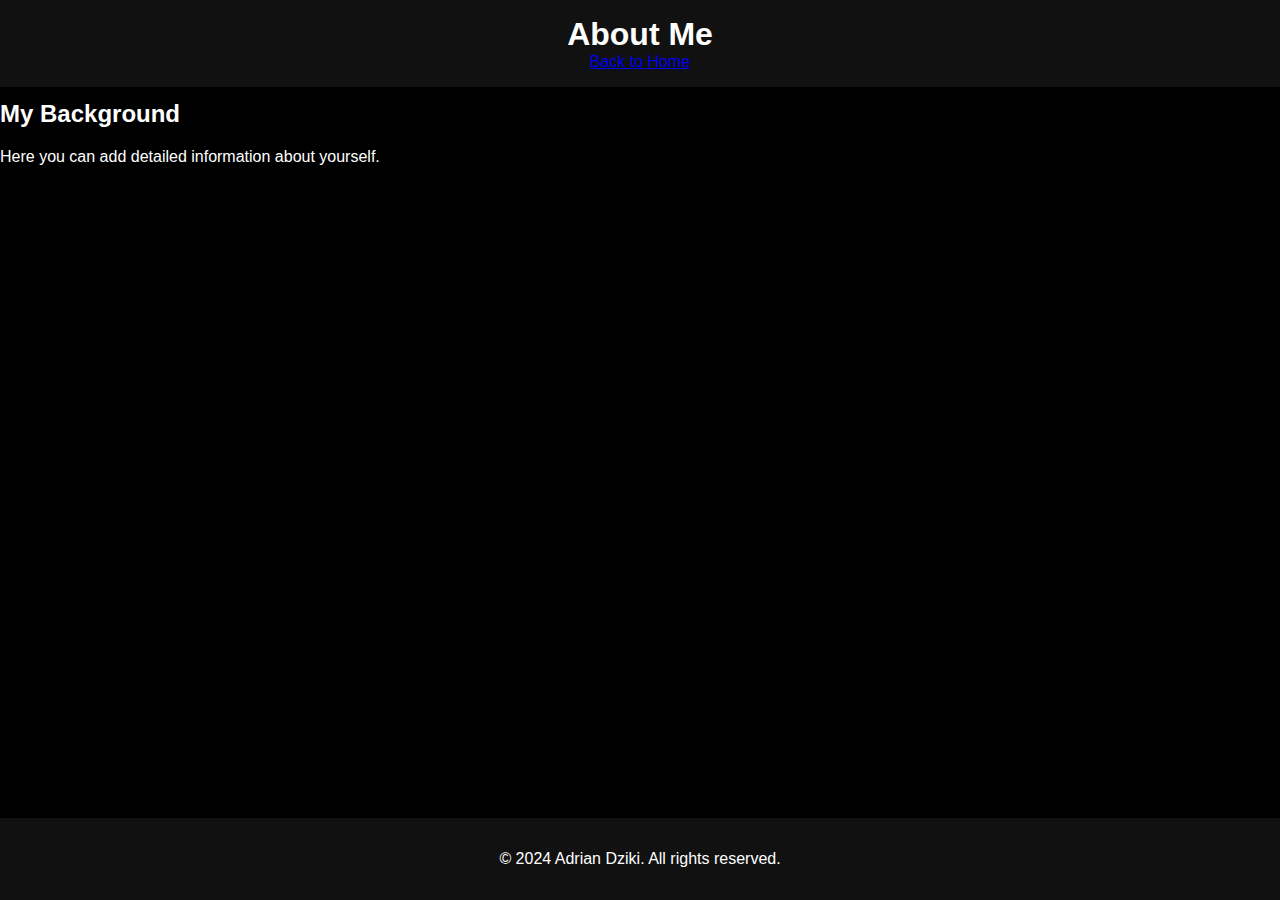
==== about.html @ 13dc220b "Create about.html" ====
<!DOCTYPE html>
<html lang="en">
<head>
    <meta charset="UTF-8">
    <meta name="viewport" content="width=device-width, initial-scale=1.0">
    <title>About Me - Adrian Dziki's Portfolio</title>
    <link rel="stylesheet" href="styles.css">
</head>
<body>
    <header>
        <div class="header-content">
            <h1>About Me</h1>
            <a href="index.html">Back to Home</a>
        </div>
    </header>
    <main>
        <section>
            <h2>My Background</h2>
            <p>Here you can add detailed information about yourself.</p>
        </section>
    </main>
    <footer>
        <p>&copy; 2024 Adrian Dziki. All rights reserved.</p>
    </footer>
</body>
</html>
---- styles.css ----
body {
    font-family: Arial, sans-serif;
    margin: 0;
    padding: 0;
    color: #fff;
    background-color: #000;
}

header {
    background-color: #111;
    padding: 1em 0;
    text-align: center;
    position: fixed;
    top: 0;
    width: 100%;
    z-index: 1000;
}

.header-content h1,
.header-content h2 {
    margin: 0;
    font-size: 2em;
}

header h2 {
    font-size: 1.5em;
}

main {
    margin-top: 100px; /* Adjust this value to your header height */
    padding-bottom: 100px; /* Add padding to avoid overlap with fixed footer */
}

footer {
    background-color: #111;
    text-align: center;
    padding: 1em 0;
    position: fixed;
    bottom: 0;
    width: 100%;
    z-index: 1000;
}

.section-container {
    display: flex;
    flex-wrap: wrap;
    justify-content: center;
    align-items: flex-start;
    padding: 2em;
    gap: 1em;
}

.section {
    flex: 1 1 30%;
    padding: 2em;
    background-size: cover;
    background-position: center;
    background-repeat: no-repeat;
    border-radius: 8px;
    text-align: center;
    max-width: 300px;
    min-height: 200px;
    color: #fff;
}

.section-content {
    padding: 1em;
    border-radius: 8px;
    color: #fff;
}

.project-links {
    display: flex;
    justify-content: center;
    gap: 2em;
}

.project-links a img {
    width: 150px;
    height: auto;
    border-radius: 8px;
}

.bg-dark {
    background-color: #222;
    text-align: center;
    padding: 2em;
    margin: 0 auto;
    max-width: 300px;
}

.bg-image {
    height: 100vh; /* Full viewport height */
    background-size: cover;
    background-position: center;
    background-repeat: no-repeat;
}
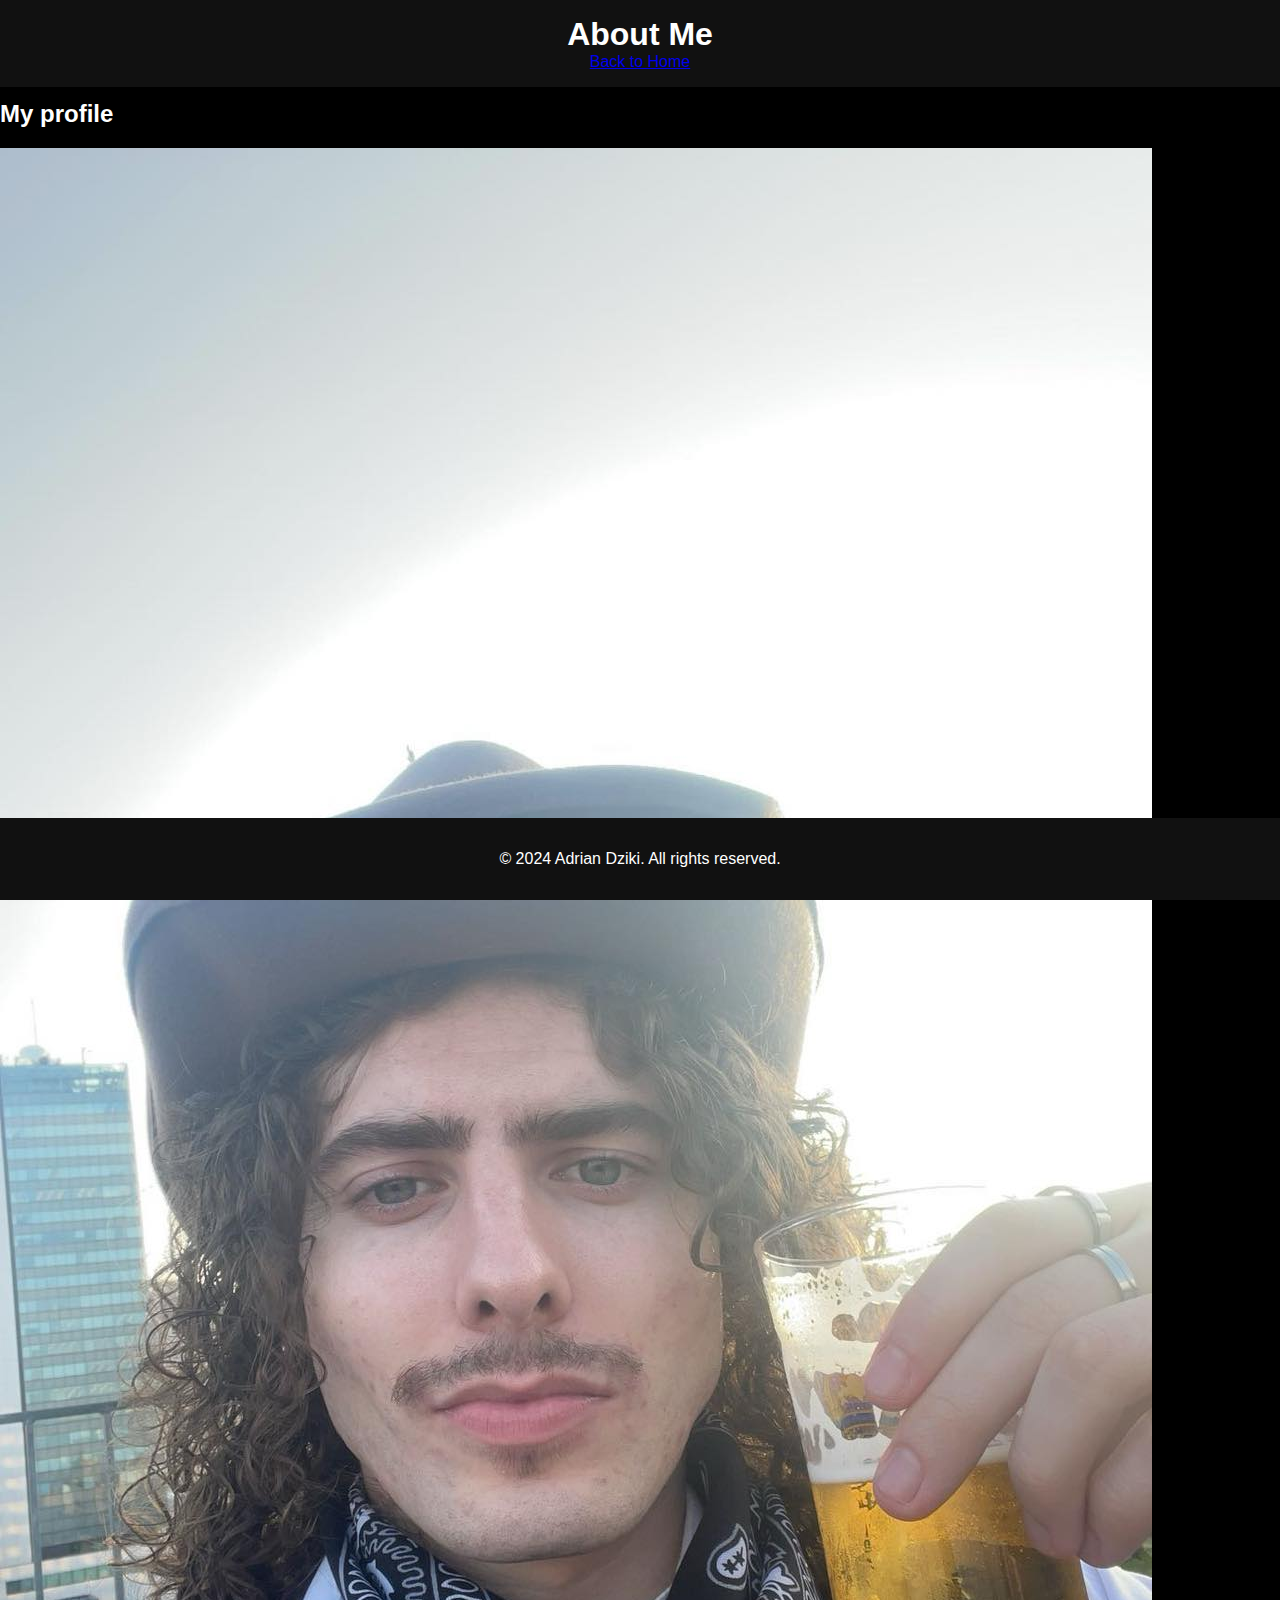
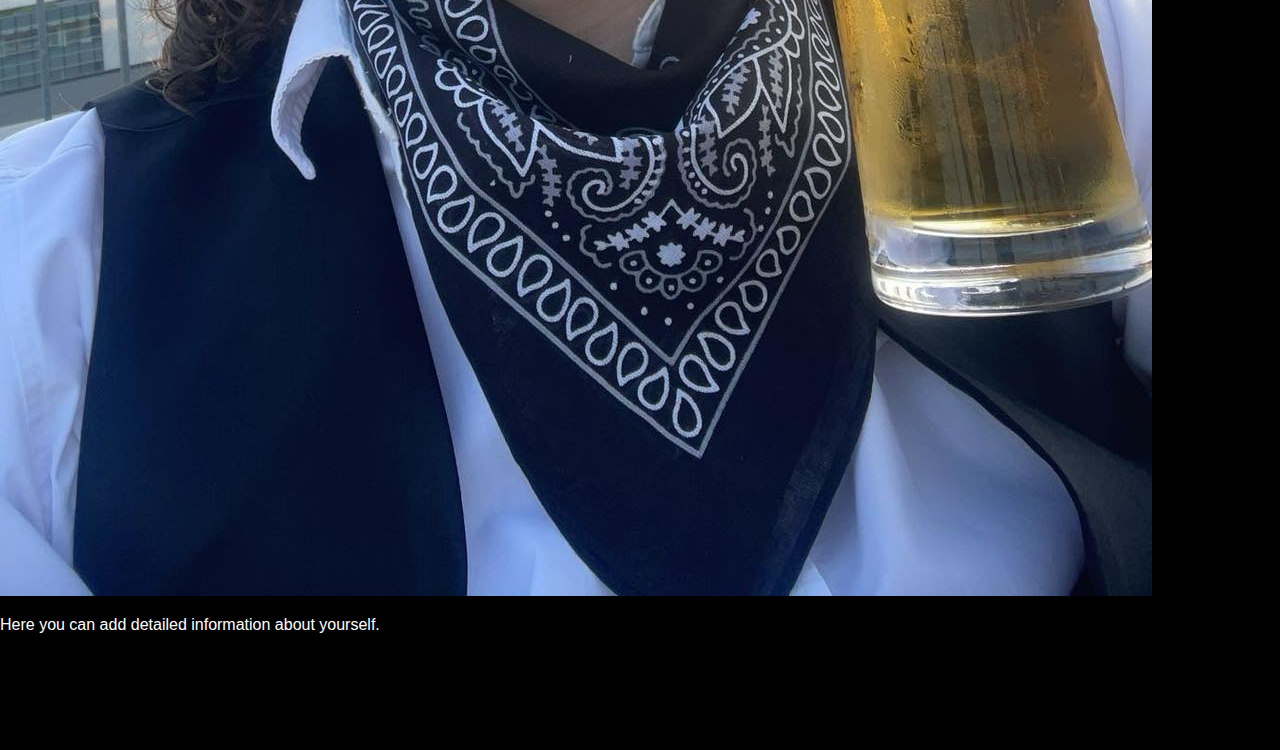
==== commit 23a7bfd1: "Update about.html" ====
--- a/about.html
+++ b/about.html
@@ -15,7 +15,8 @@
     </header>
     <main>
         <section>
-            <h2>My Background</h2>
+            <h2>My profile</h2>
+            <img src="images/7.jpg" alt="Me" class="profile-photo">
             <p>Here you can add detailed information about yourself.</p>
         </section>
     </main>
--- a/styles.css
+++ b/styles.css
@@ -62,11 +62,23 @@
     min-height: 200px;
     color: #fff;
 }
-
 .section-content {
     padding: 1em;
     border-radius: 8px;
     color: #fff;
+    position: relative; /* Needed for the pseudo-element */
+}
+
+.section-content::before {
+    content: '';
+    position: absolute;
+    top: 0;
+    left: 0;
+    right: 0;
+    bottom: 0;
+    background-color: rgba(0, 0, 0, 0.5); /* Semi-transparent black */
+    border-radius: 8px;
+    z-index: -1; /* Make sure the background is behind the text */
 }
 
 .project-links {
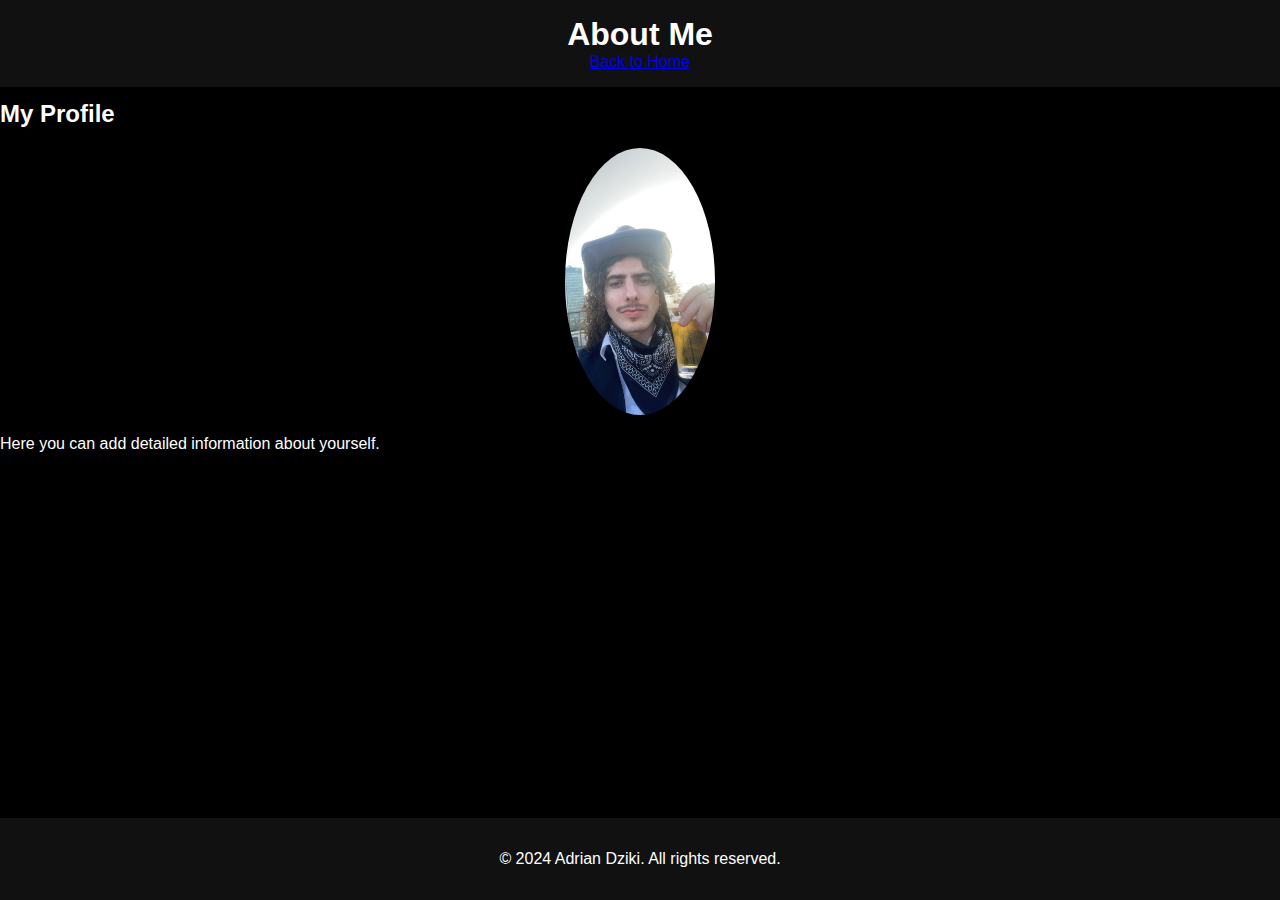
==== commit dfb7d82c: "Update about.html" ====
--- a/about.html
+++ b/about.html
@@ -15,9 +15,11 @@
     </header>
     <main>
         <section>
-            <h2>My profile</h2>
-            <img src="images/7.jpg" alt="Me" class="profile-photo">
-            <p>Here you can add detailed information about yourself.</p>
+            <h2>My Profile</h2>
+            <div class="about-content">
+                <img src="images/7.jpg" alt="Adrian Dziki" class="profile-photo">
+                <p>Here you can add detailed information about yourself.</p>
+            </div>
         </section>
     </main>
     <footer>
--- a/styles.css
+++ b/styles.css
@@ -107,3 +107,11 @@
     background-position: center;
     background-repeat: no-repeat;
 }
+.profile-photo {
+    width: 150px; /* Adjust as needed */
+    height: auto;
+    border-radius: 50%; /* Makes the image circular */
+    display: block;
+    margin: 20px auto; /* Center the image */
+}
+
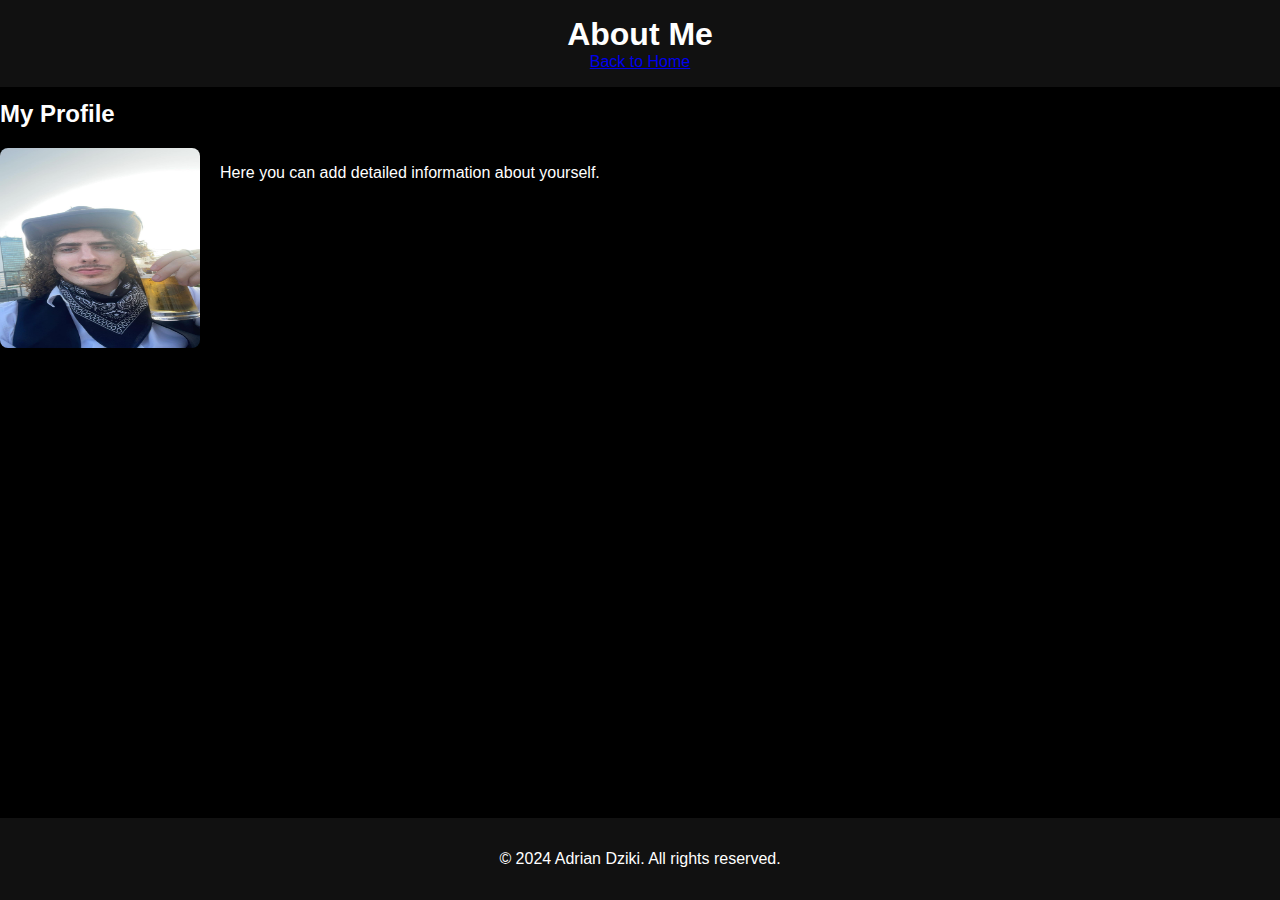
==== commit a577000a: "Update about.html" ====
--- a/about.html
+++ b/about.html
@@ -17,7 +17,7 @@
         <section>
             <h2>My Profile</h2>
             <div class="about-content">
-                <img src="images/7.jpg" alt="Adrian Dziki" class="profile-photo">
+                <img src="images/7.jpg" alt="Me" class="profile-photo">
                 <p>Here you can add detailed information about yourself.</p>
             </div>
         </section>
--- a/styles.css
+++ b/styles.css
@@ -107,11 +107,14 @@
     background-position: center;
     background-repeat: no-repeat;
 }
-.profile-photo {
-    width: 150px; /* Adjust as needed */
-    height: auto;
-    border-radius: 50%; /* Makes the image circular */
-    display: block;
-    margin: 20px auto; /* Center the image */
+.about-content {
+    display: flex;
+    align-items: flex-start; /* Align items to the start */
 }
 
+.profile-photo {
+    width: 200px; /* Adjust the size as needed */
+    height: 200px; /* Make the photo square */
+    border-radius: 8px; /* Rounded corners */
+    margin-right: 20px; /* Space between the photo and the text */
+}
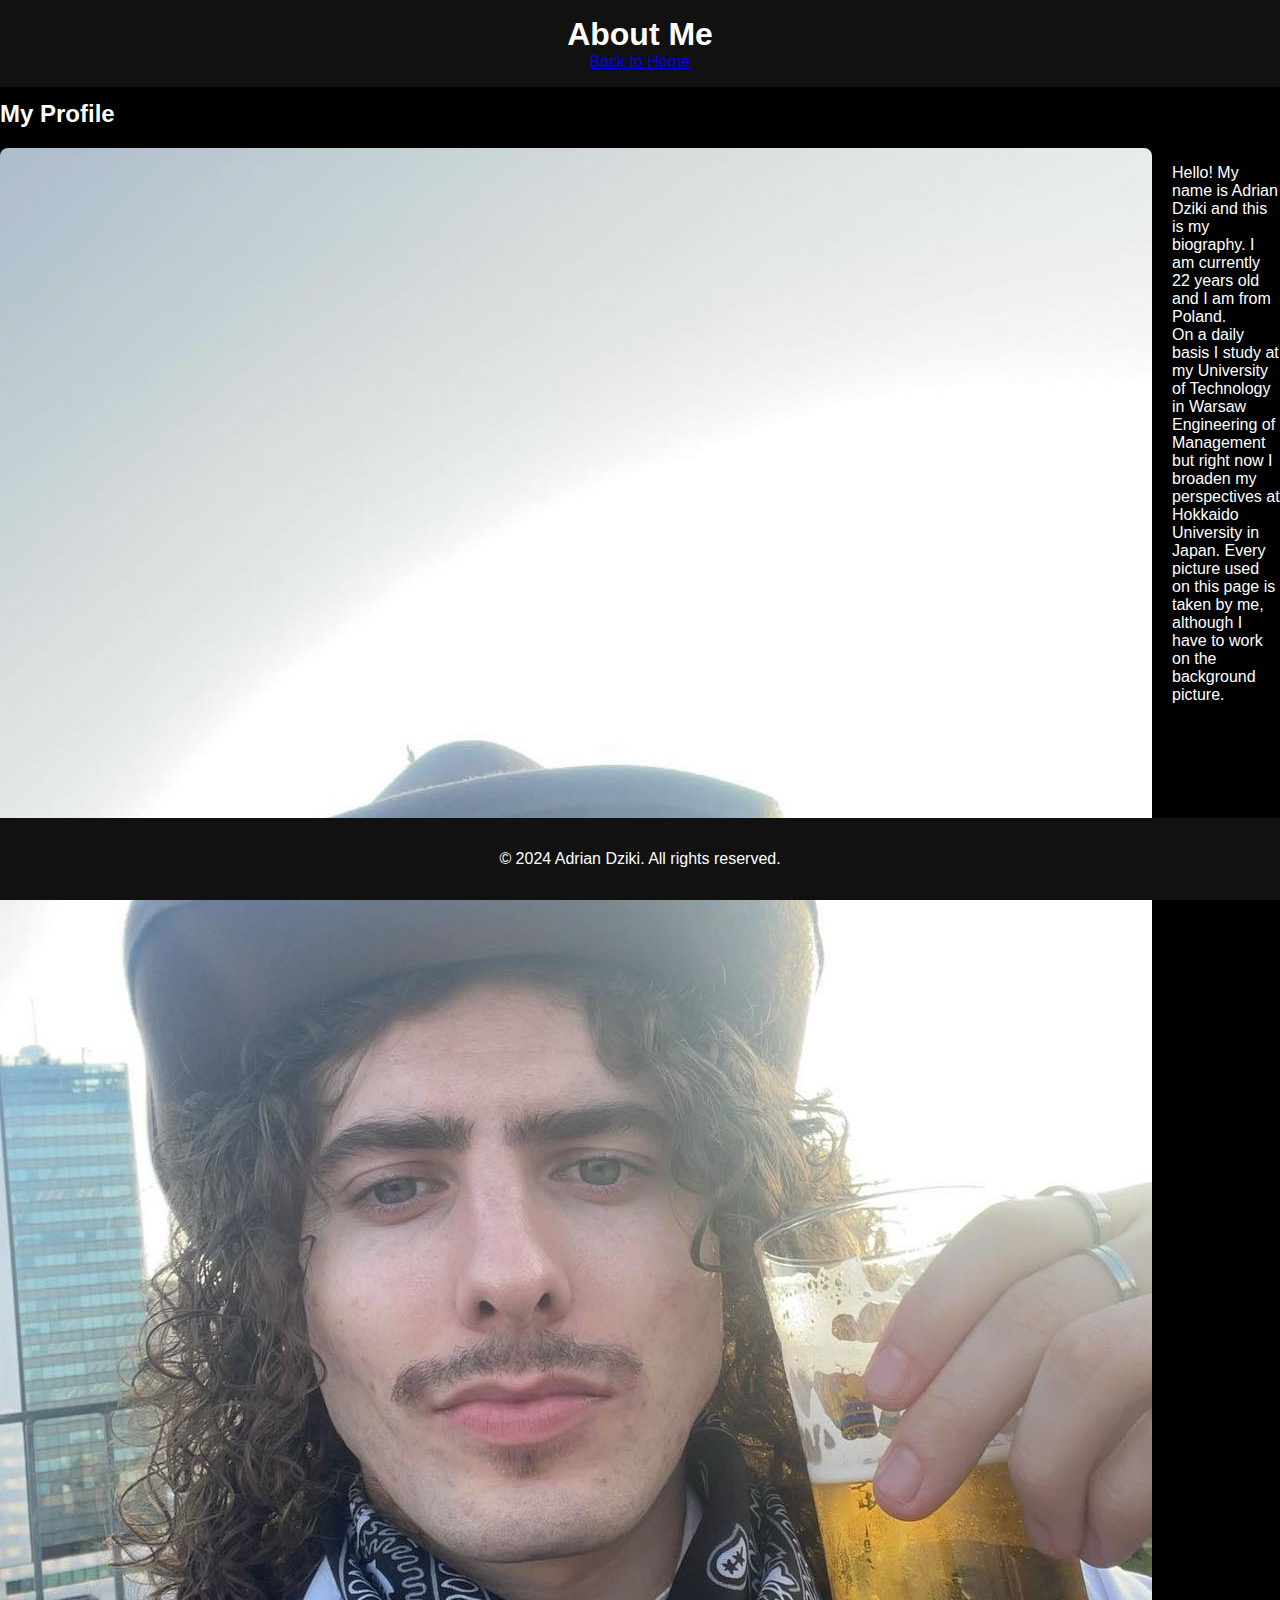
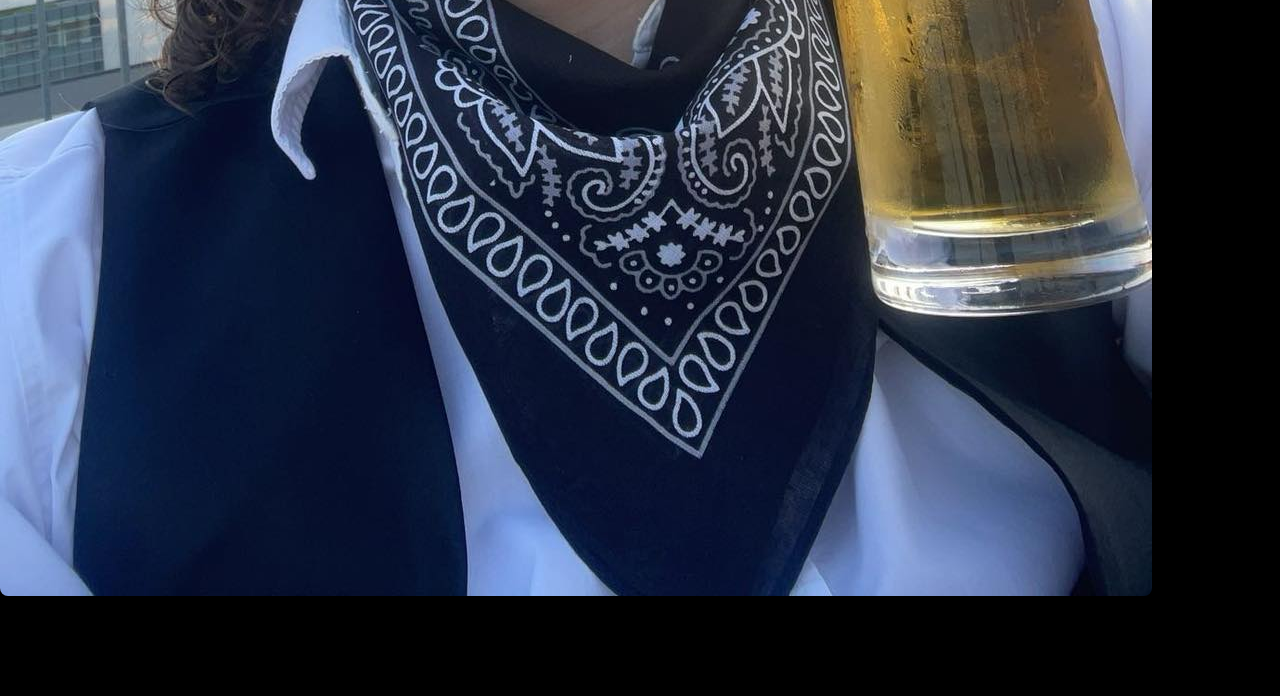
==== commit d1b4552b: "Update about.html" ====
--- a/about.html
+++ b/about.html
@@ -18,7 +18,10 @@
             <h2>My Profile</h2>
             <div class="about-content">
                 <img src="images/7.jpg" alt="Me" class="profile-photo">
-                <p>Here you can add detailed information about yourself.</p>
+                <p>Hello! My name is Adrian Dziki and this is my biography. I am currently 22 years old and I am from Poland.<br>
+                On a daily basis I study at my University of Technology in Warsaw Engineering of Management but right now I  <br>
+                broaden my perspectives at Hokkaido University in Japan. Every picture used on this page is taken by me,   <br>
+                although I have to work on the background picture. </p>
             </div>
         </section>
     </main>
--- a/styles.css
+++ b/styles.css
@@ -113,8 +113,8 @@
 }
 
 .profile-photo {
-    width: 200px; /* Adjust the size as needed */
-    height: 200px; /* Make the photo square */
+    width: 1152px; /* Adjust the size as needed */
+    height: 2048px; /* Make the photo square */
     border-radius: 8px; /* Rounded corners */
     margin-right: 20px; /* Space between the photo and the text */
 }
